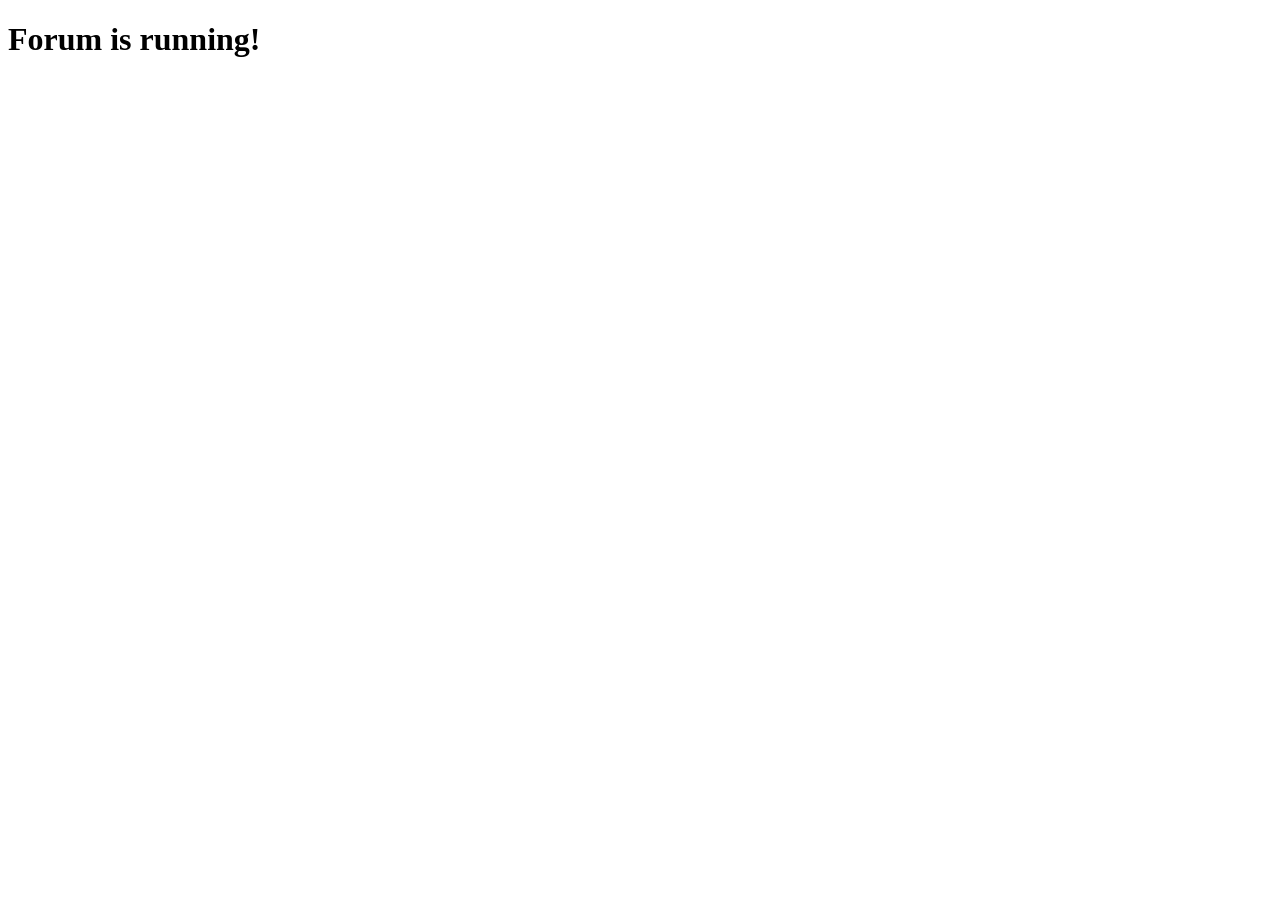
==== web/index.html @ 2ac8750d "feat(auth): implement JSON endpoints with input validation and security for register/login" ====
<!DOCTYPE html>
<html lang="en">
<head>
  <meta charset="UTF-8">
  <meta name="viewport" content="width=device-width, initial-scale=1.0">
  <title>Document</title>
</head>
<body>
  <h1>Forum is running!</h1>
</body>
</html>
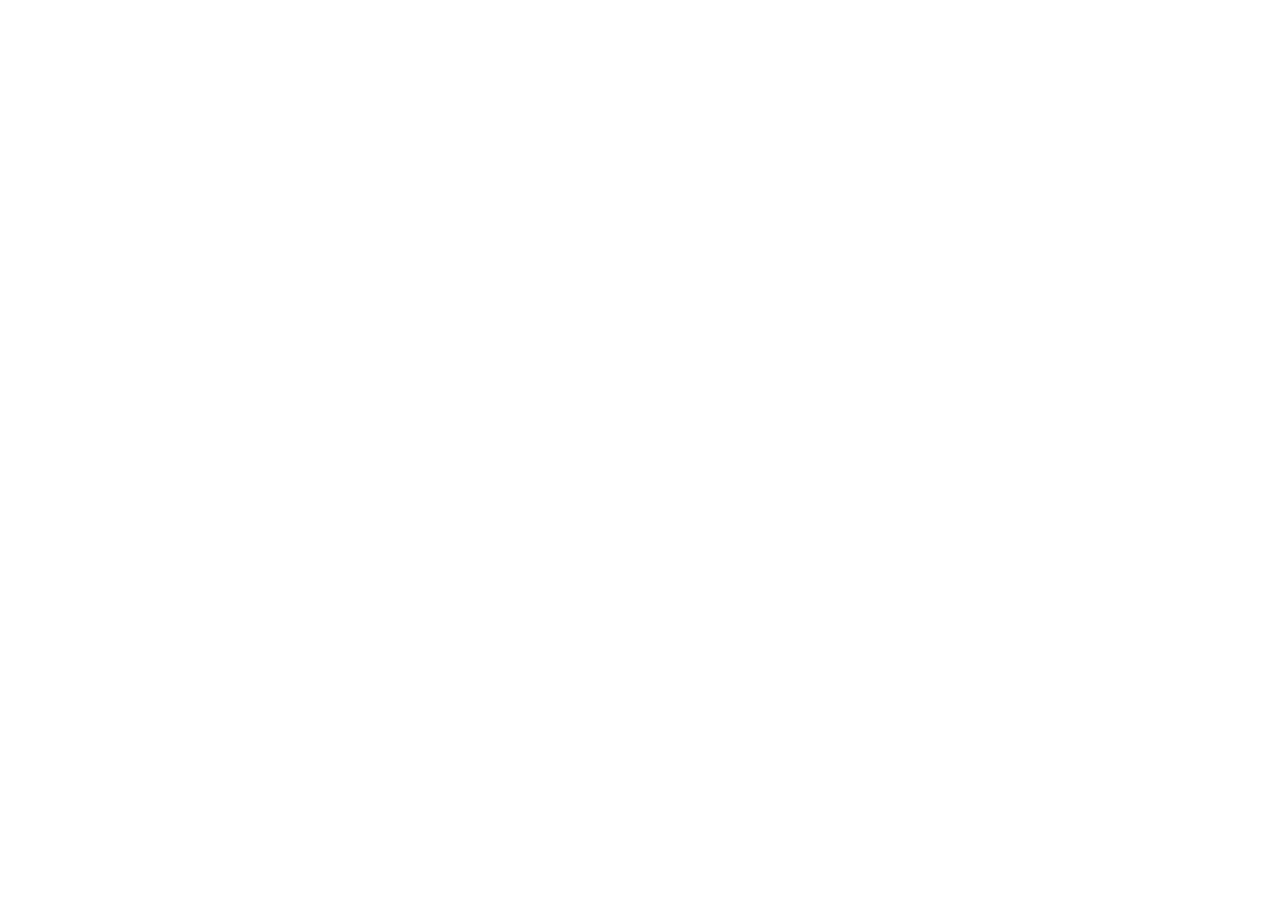
==== commit 317b6af3: "feat(web): setup modular SPA architecture, auth flow, router guards, X.com dark theme, and admin das" ====
--- a/web/index.html
+++ b/web/index.html
@@ -1,11 +1,21 @@
 <!DOCTYPE html>
 <html lang="en">
+
 <head>
   <meta charset="UTF-8">
   <meta name="viewport" content="width=device-width, initial-scale=1.0">
-  <title>Document</title>
+  <title>Real-Time Forum</title>
+  <!-- Google Font & Font Awesome Icons -->
+  <link rel="preconnect" href="https://fonts.googleapis.com">
+  <link rel="preconnect" href="https://fonts.gstatic.com" crossorigin>
+  <link href="https://fonts.googleapis.com/css2?family=Inter:wght@400;500;600;700&display=swap" rel="stylesheet">
+  <link rel="stylesheet" href="https://cdnjs.cloudflare.com/ajax/libs/font-awesome/6.5.1/css/all.min.css">
+  <link rel="stylesheet" href="/css/main.css">
 </head>
+
 <body>
-  <h1>Forum is running!</h1>
+  <main id="app"></main>
+  <script type="module" src="/js/main.js"></script>
 </body>
-</html>
+
+</html>
